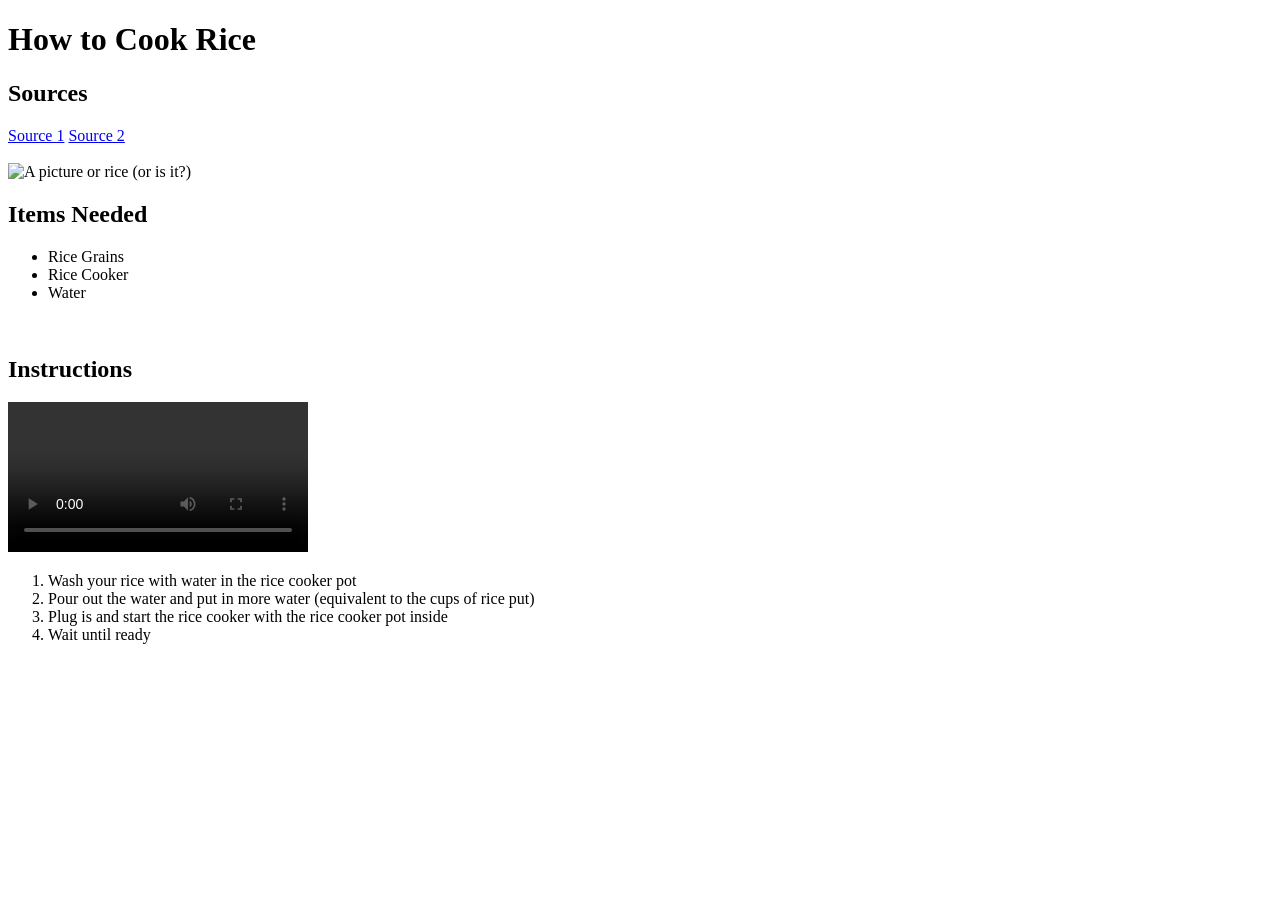
==== index.html @ 33fb3dde "Blub" ====
<!DOCTYPE html>
<html>
<head>
    <meta charset="UTF-8">
    <meta name="viewport" content="width=device-width, initial-scale=1.0">
    <link rel="icon" type="image/png" href="">
    <link rel="stylesheet" href="style.css">
    <title>Rice</title>
</head>
<body>
    <header>
        <h1>How to Cook Rice</h1>
        <h2>Sources</h2>
        <a href="www.google.com">Source 1</a>
        <a href="www.google.com">Source 2</a>
    </header><br>
    <img src="" alt="A picture or rice (or is it?)"><br>
    <h2>Items Needed</h2>
    <ul>
        <li>Rice Grains</li>
        <li>Rice Cooker</li>
        <li>Water</li>
    </ul><br>
    <h2>Instructions</h2>
    <a target="_blank" href="www.google.com">
        <video src="" controls mute></video>
    </a>
    <ol>
        <li>Wash your rice with water in the rice cooker pot</li>
        <li>Pour out the water and put in more water (equivalent to the cups of rice put)</li>
        <li>Plug is and start the rice cooker with the rice cooker pot inside</li>
        <li>Wait until ready</li>
    </ol><br>    
</body>
</html>
---- style.css ----
.body{
    background-color:aliceblue;
}
.header{
    background-color:black;
}
.li{
    font-size:1.2em;
}
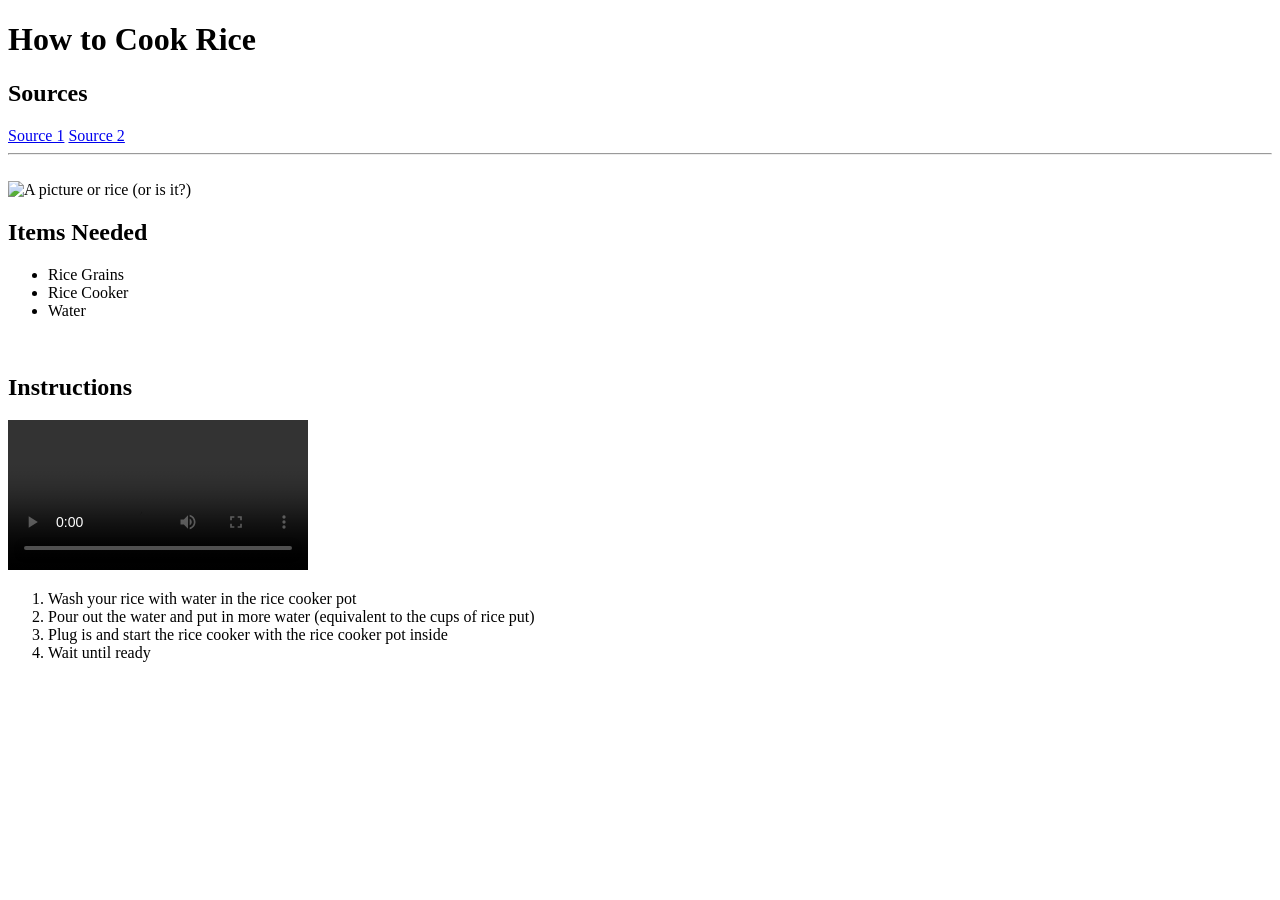
==== commit 2f7c10dc: "new file:   Untitled design(2).png 	modified:   index.html 	modified:   style.css" ====
--- a/index.html
+++ b/index.html
@@ -3,7 +3,7 @@
 <head>
     <meta charset="UTF-8">
     <meta name="viewport" content="width=device-width, initial-scale=1.0">
-    <link rel="icon" type="image/png" href="">
+    <link rel="icon" type="image/png" href="Untitled design(2).png">
     <link rel="stylesheet" href="style.css">
     <title>Rice</title>
 </head>
@@ -13,6 +13,7 @@
         <h2>Sources</h2>
         <a href="www.google.com">Source 1</a>
         <a href="www.google.com">Source 2</a>
+        <hr>
     </header><br>
     <img src="" alt="A picture or rice (or is it?)"><br>
     <h2>Items Needed</h2>
--- a/style.css
+++ b/style.css
@@ -3,6 +3,7 @@
 }
 .header{
     background-color:black;
+    text-align:center;
 }
 .li{
     font-size:1.2em;
